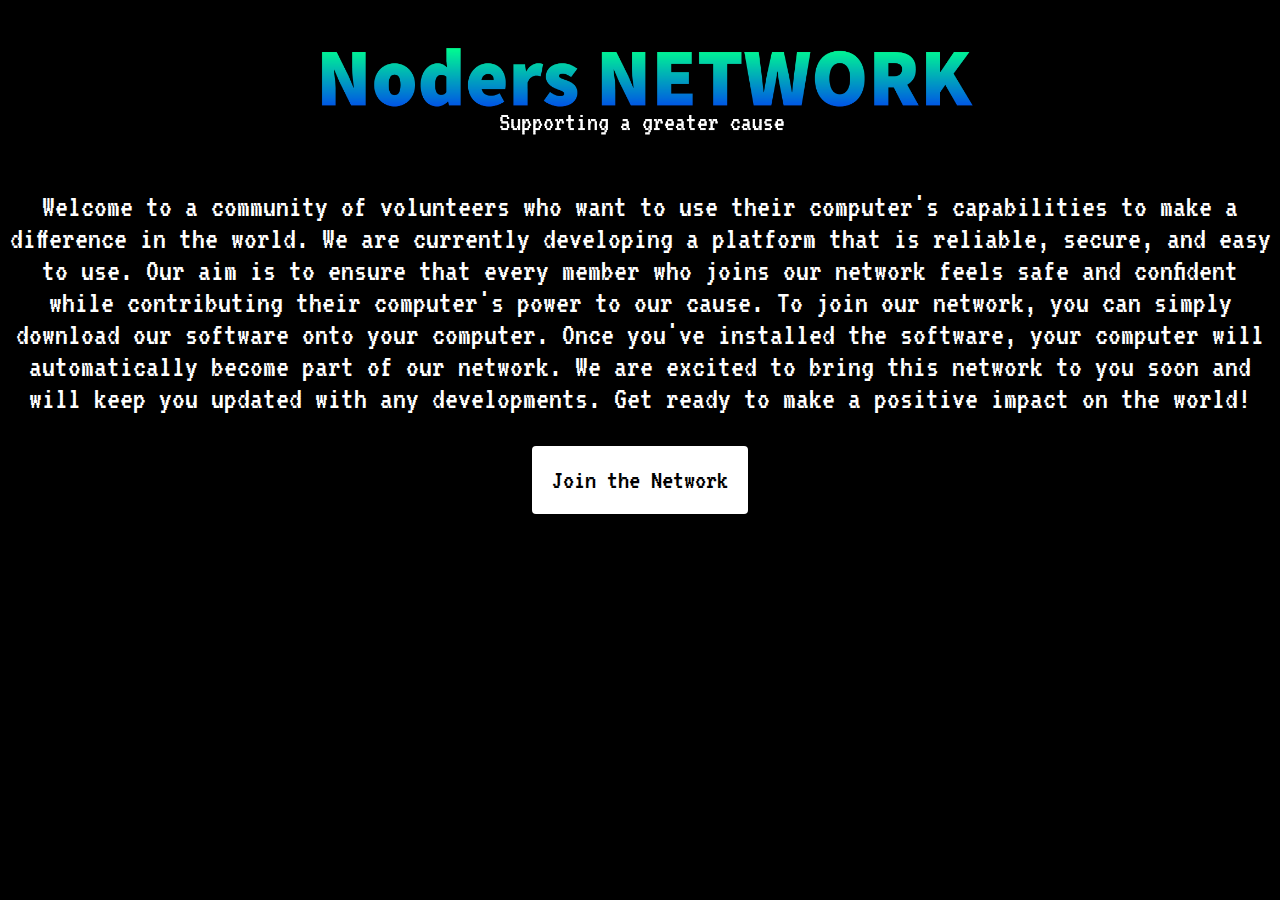
==== index.html @ 56f614bb "cx" ====
<!DOCTYPE html>
<head>
    <title>Volunteer Node Network</title>
    <meta property="og:image" content="https://github.com/XM9G/Noders-NETWORK/raw/main/assets/Logo%20sub.png?raw=true" />
    <meta property="og:title" content="Volunteer Node Network" />
    <meta property="og:description" content="Welcome to a community of volunteers who want to use their computer's capabilities to make a difference in the world." />
    <link rel="stylesheet" href="styles.css">
    <link rel="stylesheet" href="cool-button.css">

</head>

<style>
    @import url('https://fonts.googleapis.com/css2?family=VT323&display=swap');
    @import url('https://fonts.googleapis.com/css2?family=DotGothic16&display=swap');
</style>

<body>
   
    <img class="center" src="./assets/Logo-sub-v2.png" height="150px" style="" >
    <p style="text-align: center; font-size:xx-large;">Welcome to a community of volunteers who want to use their computer's capabilities to make a difference in the world.

        We are currently developing a platform that is reliable, secure, and easy to use. Our aim is to ensure that every member who joins our network feels safe and confident while contributing their computer's power to our cause.
        
        To join our network, you can simply download our software onto your computer. Once you've installed the software, your computer will automatically become part of our network.
        
        We are excited to bring this network to you soon and will keep you updated with any developments. Get ready to make a positive impact on the world!</p>
        <button class="button" id="join" style="display: block;margin-left: auto;margin-right: auto;width: auto;"><span>Join the Network </span></button>
        <script>
            document.getElementById("join").onclick = function () {
                alert("We are still in development. Check back later!")
                // location.href = "node-form.html";
            };</script>
</body>
---- styles.css ----
@import url('https://fonts.googleapis.com/css2?family=VT323&display=swap');
@import url('https://fonts.googleapis.com/css2?family=DotGothic16&display=swap');

.center {
    display: block;
    margin-left: auto;
    margin-right: auto;
    width: auto;
    }
body {
    background-color: black;
    }

p {
    color: white;
    font-family: 'VT323', monospace;
    }
---- cool-button.css ----
.button {
    display: inline-block;
    border-radius: 4px;
    background-color: #ffffff;
    border: none;
    color: #000000;
    text-align: center;
    font-size: 28px;
    padding: 20px;
    width: 300px;
    transition: all 0.5s;
    cursor: progress;
    margin: 5px;
    font-family: 'VT323', monospace;;
  }
  
  .button span {
    cursor: progress;
    display: inline-block;
    position: relative;
    transition: 0.5s;
  }
  
  .button span:after {
    content: '    \00bb\00bb';
    position: absolute;
    opacity: 0;
    top: 0;
    right: -20px;
    transition: 0.5s;
  }
  
  .button:hover span {
    padding-right: 25px;
  }
  
  .button:hover span:after {
    opacity: 1;
    right: 0;
  }
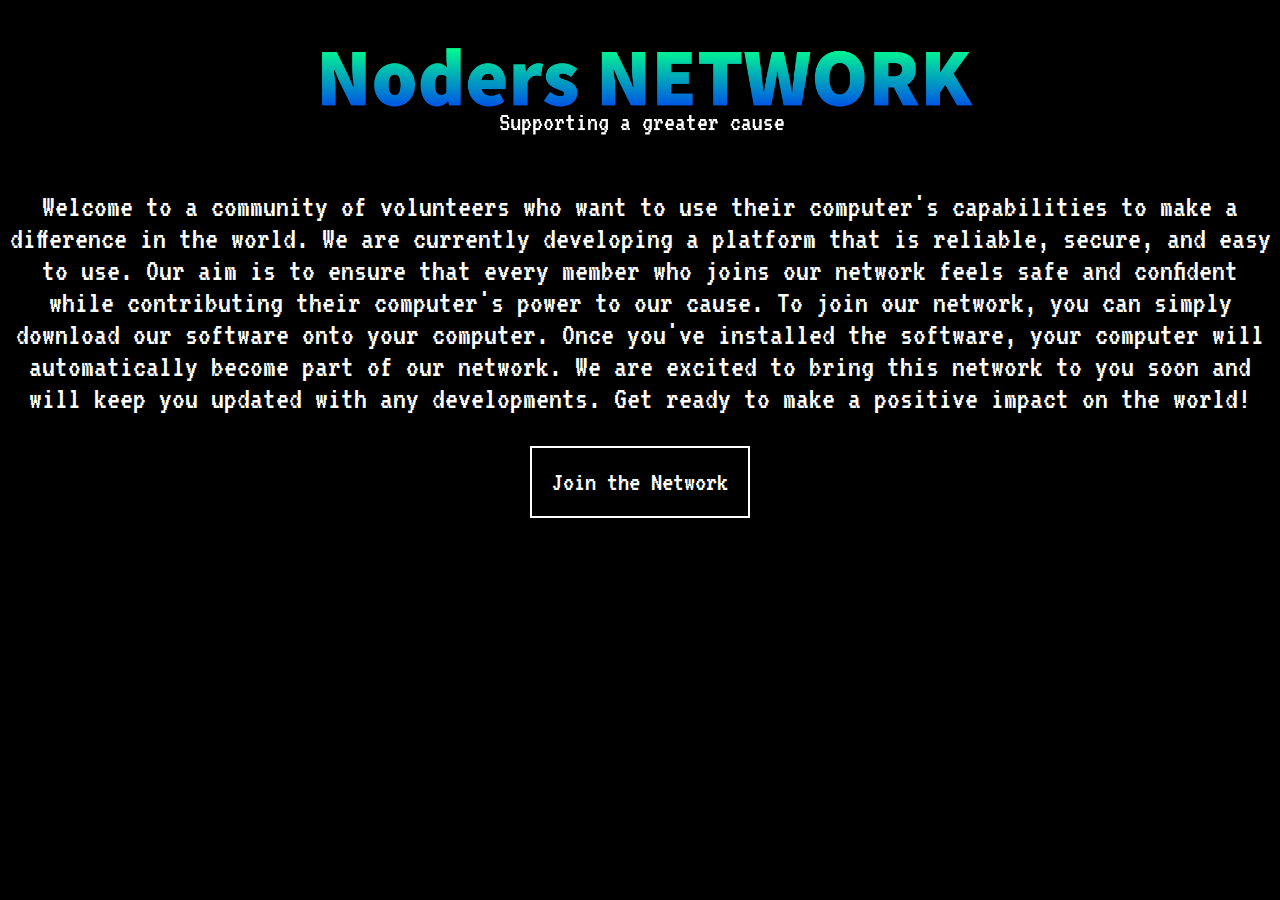
==== commit 345a7b20: "noida" ====
--- a/index.html
+++ b/index.html
@@ -1,11 +1,13 @@
 <!DOCTYPE html>
 <head>
     <title>Volunteer Node Network</title>
-    <meta property="og:image" content="https://github.com/XM9G/Noders-NETWORK/raw/main/assets/Logo%20sub.png?raw=true" />
+    <meta property="og:image" content="https://raw.githubusercontent.com/XM9G/Noders-NETWORK/main/assets/Logo-sub.png" />
     <meta property="og:title" content="Volunteer Node Network" />
     <meta property="og:description" content="Welcome to a community of volunteers who want to use their computer's capabilities to make a difference in the world." />
-    <link rel="stylesheet" href="styles.css">
+    <link rel="stylesheet" href="styles2.css">
     <link rel="stylesheet" href="cool-button.css">
+    <link rel="icon" type="image/x-icon" href="assets/favicon.png">
+
 
 </head>
 
--- a/styles2.css
+++ b/styles2.css
@@ -0,0 +1,18 @@
+
+/* github pls actually work please im angry!!! */
+.center {
+    display: block;
+    margin-left: auto;
+    margin-right: auto;
+    width: auto;
+    }
+body {
+    background-color: black;
+    }
+
+p {
+    color: white;
+    font-family: 'VT323', monospace;
+    }
+
+
--- a/cool-button.css
+++ b/cool-button.css
@@ -1,9 +1,10 @@
 .button {
     display: inline-block;
     border-radius: 4px;
-    background-color: #ffffff;
-    border: none;
-    color: #000000;
+    background-color: #000000;
+    border: 2px solid #ffffff;
+    border-radius: 0;
+    color: #ffffff;
     text-align: center;
     font-size: 28px;
     padding: 20px;
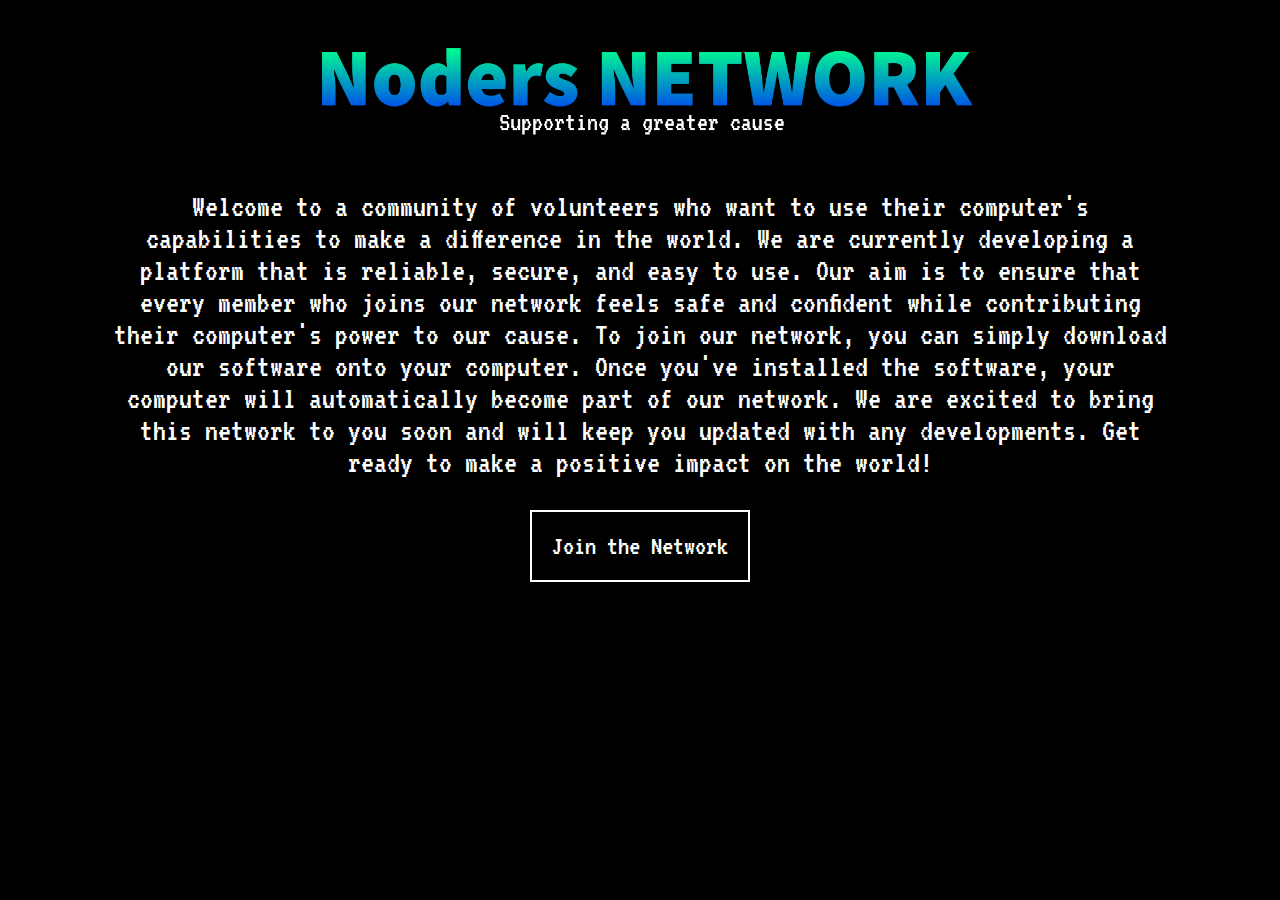
==== commit 186fe84a: "small image!" ====
--- a/index.html
+++ b/index.html
@@ -1,7 +1,7 @@
 <!DOCTYPE html>
 <head>
     <title>Volunteer Node Network</title>
-    <meta property="og:image" content="https://raw.githubusercontent.com/XM9G/Noders-NETWORK/main/assets/Logo-sub.png" />
+    <meta property="og:image" content="https://github.com/XM9G/Noders-NETWORK/blob/main/assets/favicon.png?raw=true" />
     <meta property="og:title" content="Volunteer Node Network" />
     <meta property="og:description" content="Welcome to a community of volunteers who want to use their computer's capabilities to make a difference in the world." />
     <link rel="stylesheet" href="styles2.css">
@@ -18,8 +18,8 @@
 
 <body>
    
-    <img class="center" src="./assets/Logo-sub-v2.png" height="150px" style="" >
-    <p style="text-align: center; font-size:xx-large;">Welcome to a community of volunteers who want to use their computer's capabilities to make a difference in the world.
+    <img class="center" src="./assets/Logo-sub-v2-tiny.png" height="150px" style="" >
+    <p style="text-align: center; font-size:xx-large; margin-left: 100px; margin-right: 100px;">Welcome to a community of volunteers who want to use their computer's capabilities to make a difference in the world.
 
         We are currently developing a platform that is reliable, secure, and easy to use. Our aim is to ensure that every member who joins our network feels safe and confident while contributing their computer's power to our cause.
         
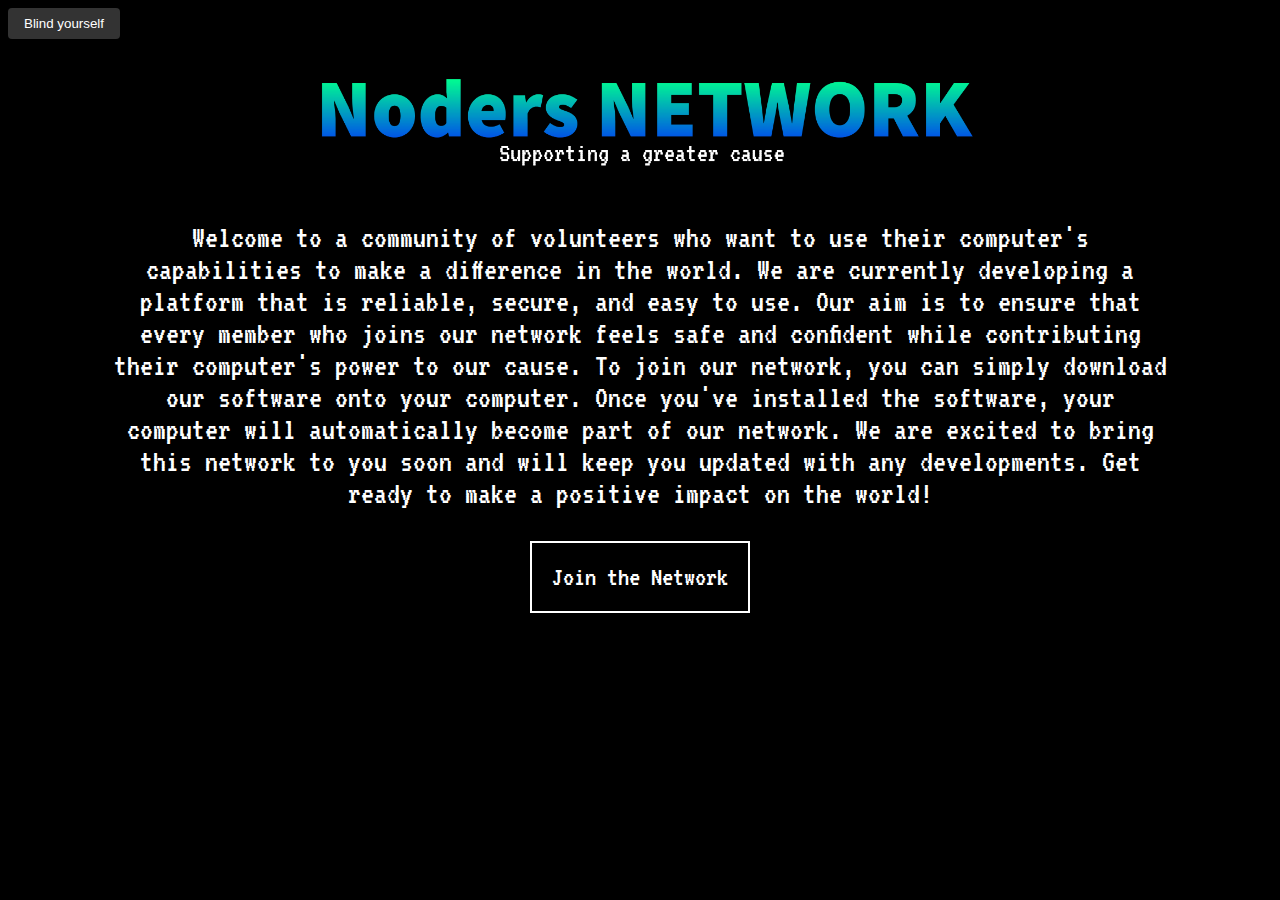
==== commit a4bf2fee: "hgi nd" ====
--- a/index.html
+++ b/index.html
@@ -6,6 +6,7 @@
     <meta property="og:description" content="Welcome to a community of volunteers who want to use their computer's capabilities to make a difference in the world." />
     <link rel="stylesheet" href="styles2.css">
     <link rel="stylesheet" href="cool-button.css">
+    <link rel="stylesheet" href="themes.css">
     <link rel="icon" type="image/x-icon" href="assets/favicon.png">
 
 
@@ -17,7 +18,9 @@
 </style>
 
 <body>
-   
+    
+    <button id="theme-toggle">Blind yourself</button>
+    <script src="darkmode.js"></script>
     <img class="center" src="./assets/Logo-sub-v2-tiny.png" height="150px" style="" >
     <p style="text-align: center; font-size:xx-large; margin-left: 100px; margin-right: 100px;">Welcome to a community of volunteers who want to use their computer's capabilities to make a difference in the world.
 
@@ -32,4 +35,5 @@
                 alert("We are still in development. Check back later!")
                 // location.href = "node-form.html";
             };</script>
+
 </body>--- a/styles2.css
+++ b/styles2.css
@@ -7,12 +7,9 @@
     width: auto;
     }
 body {
-    background-color: black;
+    
     }
 
 p {
-    color: white;
     font-family: 'VT323', monospace;
-    }
-
-
+    }--- a/cool-button.css
+++ b/cool-button.css
@@ -10,13 +10,13 @@
     padding: 20px;
     width: 300px;
     transition: all 0.5s;
-    cursor: progress;
+    cursor: help;
     margin: 5px;
     font-family: 'VT323', monospace;;
   }
   
   .button span {
-    cursor: progress;
+    cursor: help;
     display: inline-block;
     position: relative;
     transition: 0.5s;
--- a/themes.css
+++ b/themes.css
@@ -0,0 +1,37 @@
+/* Light Theme */
+body {
+    background-color: #000000;
+    color: #ffffff;
+    transition: background-color 0.5s ease, color 0.5s ease;
+  }
+  
+  /* Dark Theme */
+  body.light-mode {
+    background-color: #ffffff;
+    color: #000000;
+  }
+  
+  /* Define the fade transition effect */
+body.fade {
+    transition: background-color 0.5s ease, color 0.5s ease;
+  }
+  
+/* Style the theme toggle button */
+#theme-toggle {
+    background-color: #333333;
+    color: #ffffff;
+    border: none;
+    padding: 8px 16px;
+    border-radius: 4px;
+    cursor: pointer;
+  }
+  
+  /* Style elements for the dark theme */
+  body.dark-mode h1 {
+    color: #ffffff;
+  }
+  
+  body.dark-mode a {
+    color: #cfcfcf;
+  }
+  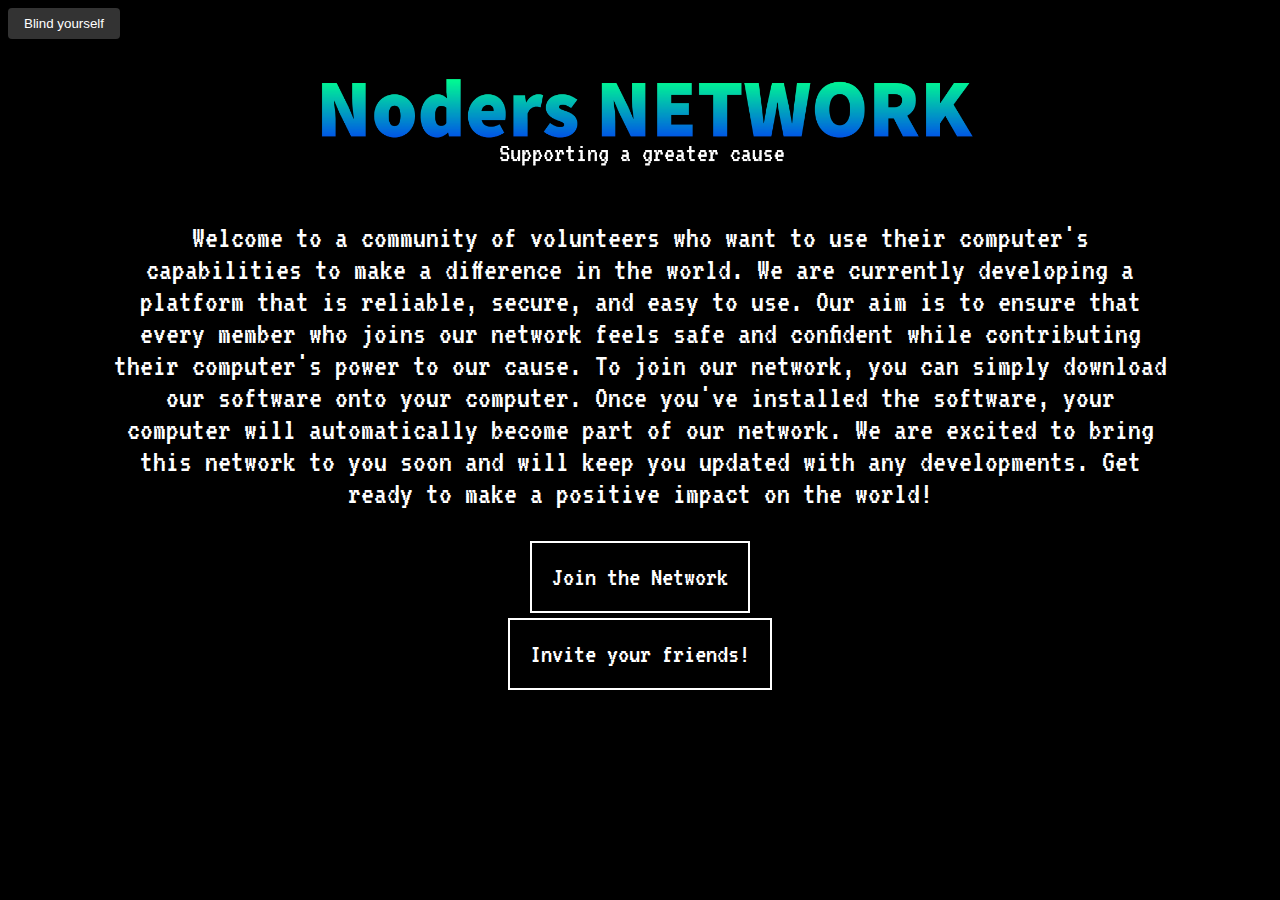
==== commit eedc457b: "fd" ====
--- a/index.html
+++ b/index.html
@@ -7,6 +7,7 @@
     <link rel="stylesheet" href="styles2.css">
     <link rel="stylesheet" href="cool-button.css">
     <link rel="stylesheet" href="themes.css">
+    <link rel="stylesheet" href="share.css">
     <link rel="icon" type="image/x-icon" href="assets/favicon.png">
 
 
@@ -29,11 +30,30 @@
         To join our network, you can simply download our software onto your computer. Once you've installed the software, your computer will automatically become part of our network.
         
         We are excited to bring this network to you soon and will keep you updated with any developments. Get ready to make a positive impact on the world!</p>
-        <button class="button" id="join" style="display: block;margin-left: auto;margin-right: auto;width: auto;"><span>Join the Network </span></button>
+        <button class="join" id="join" style="display: block;margin-left: auto;margin-right: auto;width: auto;"><span>Join the Network </span></button>
         <script>
             document.getElementById("join").onclick = function () {
                 alert("We are still in development. Check back later!")
                 // location.href = "node-form.html";
             };</script>
+    <script>
+    function share() {
+        if (navigator.share) {
+          navigator.share({
+            title: 'Join the NODERS NETWORK today!',
+            text: "Welcome to a community of volunteers who want to use their computer's capabilities to make a difference in the world.",
+            url: 'https://bit.ly/NodersNETWORK'
+          })
+          .then(() => console.log('Successfully shared'))
+          .catch((error) => console.error('Error sharing:', error));
+        } else {
+          console.log('Web Share API not supported');
+          alert("Couldn't share")
+        }
+      }
+      </script>
+    <button onclick="share()" class="share" id="share" style="display: block;margin-left: auto;margin-right: auto;width: auto; ">Invite your friends!</button>
+    
+        
 
 </body>--- a/cool-button.css
+++ b/cool-button.css
@@ -1,4 +1,4 @@
-.button {
+.join {
     display: inline-block;
     border-radius: 4px;
     background-color: #000000;
@@ -15,14 +15,14 @@
     font-family: 'VT323', monospace;;
   }
   
-  .button span {
+  .join span {
     cursor: help;
     display: inline-block;
     position: relative;
     transition: 0.5s;
   }
   
-  .button span:after {
+  .join span:after {
     content: '    \00bb\00bb';
     position: absolute;
     opacity: 0;
@@ -31,11 +31,14 @@
     transition: 0.5s;
   }
   
-  .button:hover span {
+  .join:hover span {
     padding-right: 25px;
   }
   
-  .button:hover span:after {
+  .join:hover span:after {
     opacity: 1;
     right: 0;
-  }+  }
+
+          /* SHARE */
+  --- a/share.css
+++ b/share.css
@@ -0,0 +1,44 @@
+.share {
+    display: inline-block;
+    border-radius: 4px;
+    background-color: #000000;
+    border: 2px solid #ffffff;
+    border-radius: 0;
+    color: #ffffff;
+    text-align: center;
+    font-size: 28px;
+    padding: 20px;
+    width: 300px;
+    transition: all 0.5s;
+    cursor: copy;
+    margin: 5px;
+    font-family: 'VT323', monospace;;
+  }
+  
+  .share span {
+    cursor: copy;
+    display: inline-block;
+    position: relative;
+    transition: 0.5s;
+  }
+  
+  .share span:after {
+    content: '    \00bb\00bb';
+    position: absolute;
+    opacity: 0;
+    top: 0;
+    right: -20px;
+    transition: 0.5s;
+  }
+  
+  .share:hover span {
+    padding-right: 25px;
+  }
+  
+  .share:hover span:after {
+    opacity: 1;
+    right: 0;
+  }
+
+          /* SHARE */
+  